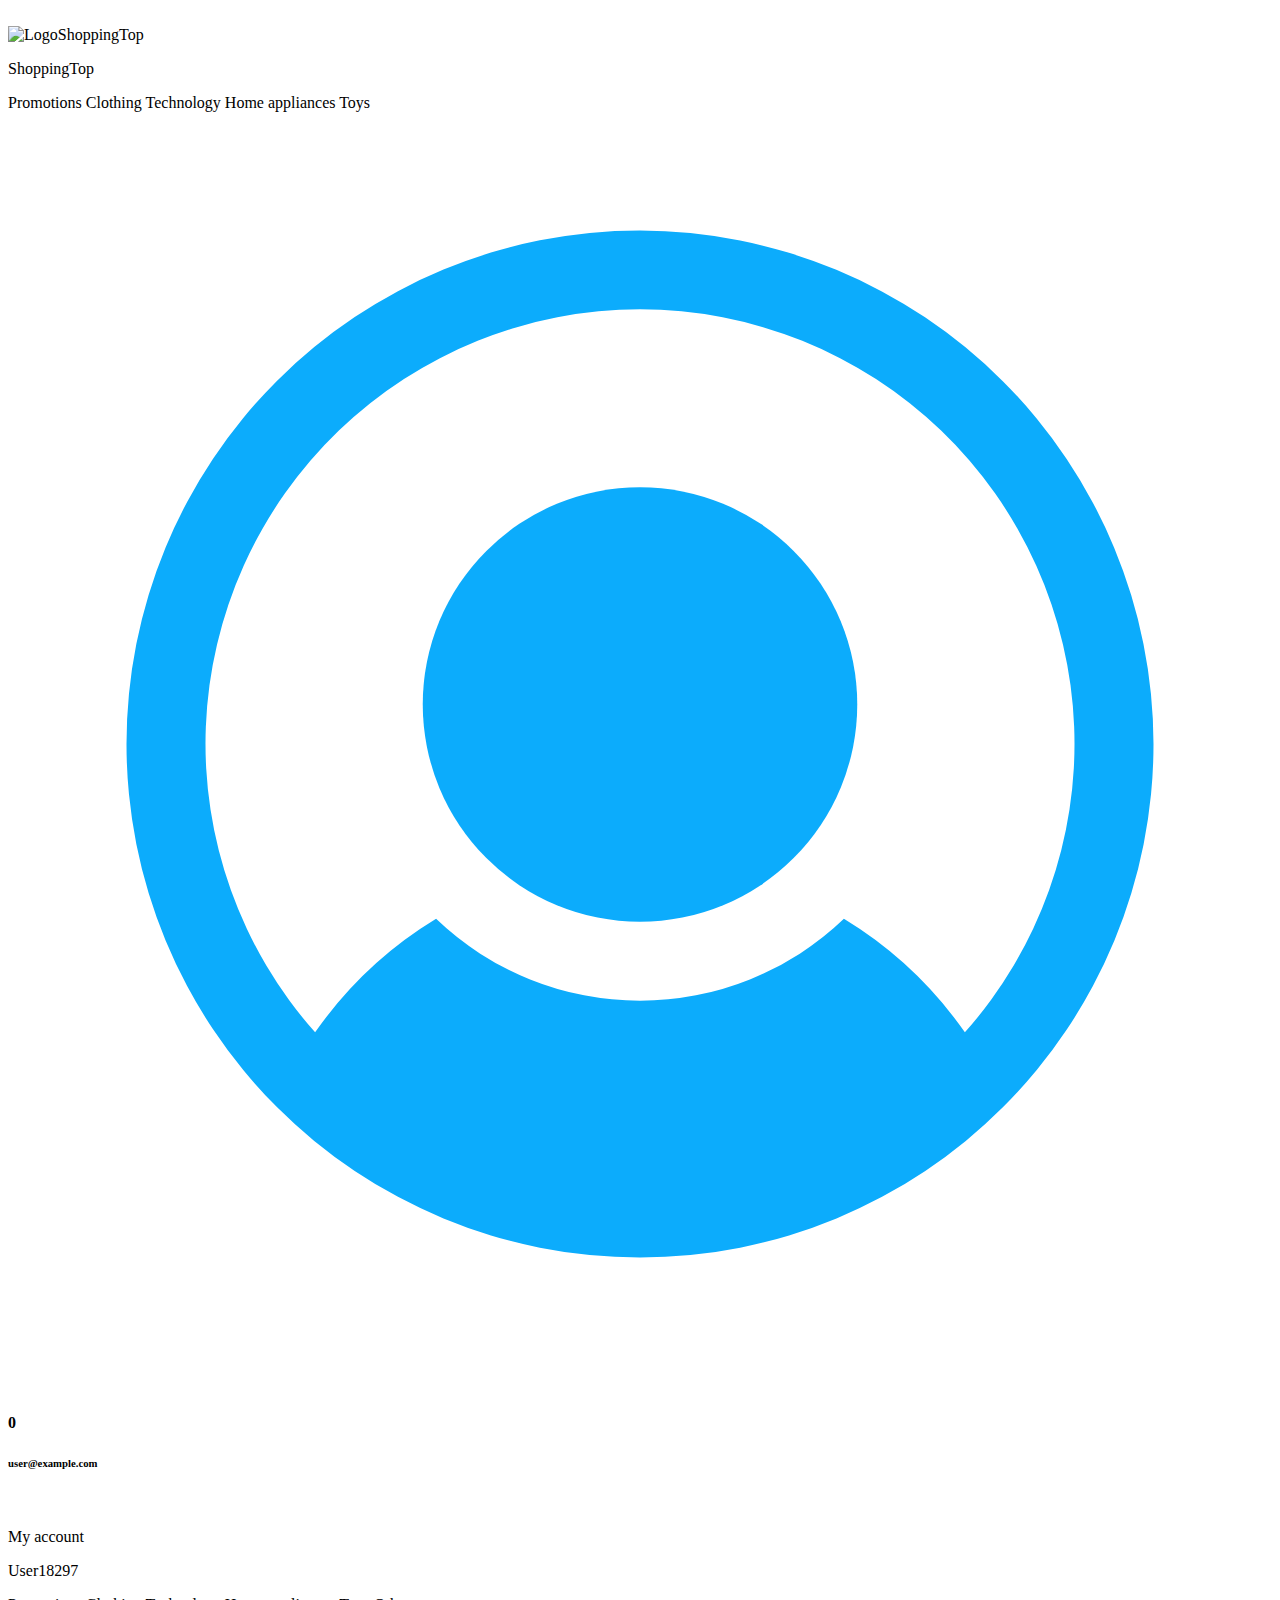
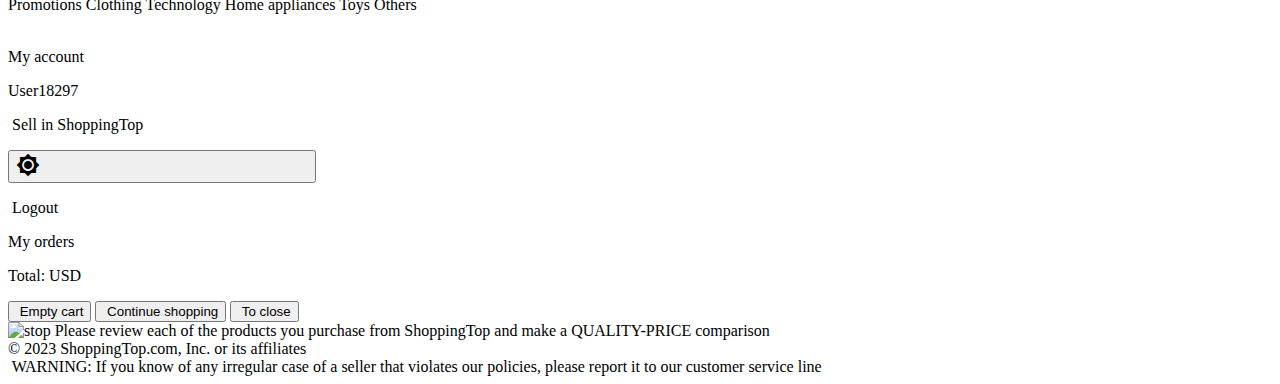
==== html/index.html @ bbd46b1d "Update index.html" ====
<!DOCTYPE html>
<html lang="en">
<head>
    <meta charset="UTF-8">
    <meta http-equiv="X-UA-Compatible" content="IE=edge">
    <meta name="viewport" content="width=device-width, initial-scale=1.0">
    <link rel="stylesheet" href="/css/style.css">
    <link rel="stylesheet" href="/css/movil.css" media="screen and (max-width: 768px)">
    <link rel="stylesheet" href="/css/dark.css">
    <link rel="icon" href="/image/logiSVG.svg">
    <link rel="stylesheet" href="https://fonts.googleapis.com/css?family=Material+Icons+Outlined">

    <!-- logoShoppingTop -->
    <link rel="preconnect" href="https://fonts.googleapis.com">
    <link rel="preconnect" href="https://fonts.gstatic.com" crossorigin>
    <link href="https://fonts.googleapis.com/css?family=Material+Icons" rel="stylesheet">

    <!-- PriceCards -->
    <link rel="preconnect" href="https://fonts.googleapis.com">
    <link rel="preconnect" href="https://fonts.gstatic.com" crossorigin>
    <link href="https://fonts.googleapis.com/css2?family=Montserrat:wght@100&family=Righteous&display=swap" rel="stylesheet">

    <!-- Contador -->
    <link rel="preconnect" href="https://fonts.googleapis.com">
    <link rel="preconnect" href="https://fonts.gstatic.com" crossorigin>
    <link href="https://fonts.googleapis.com/css2?family=Montserrat:wght@100&family=Righteous&display=swap" rel="stylesheet">

    <title>ShoppingTop / Principal</title>
</head>
<body>
    <header>
        <!-- <div class="container-Hamburguesa"> -->
            <img src="/image/menuHamburguesa.svg" alt="" class="menuHambur">
        <!-- </div> -->


        <div class="logoShoppingTop">
            <img src="/image/logiSVG.svg" alt="LogoShoppingTop" class="imgLogo">
            <p class="nameCompany">ShoppingTop</p>

            <nav>
                <span class="promotions">Promotions</span>
                <span class="clothing">Clothing</span>
                <span class="technology">Technology</span>
                <span class="homeAppliances">Home appliances</span>
                <span class="toys">Toys</span>
            </nav>
        </div>

        <section class="navIcon">

            <img src="/image/iconUs.svg" alt="" class="userAvatar">

            <img src="/image/CartSVG.svg" alt="" class="shoppingIcon">

            <strong><p class="contadorProducts">0</p></strong>

            <h6 class="mail">user@example.com</h6>
        </section>

    </header>

    <aside class="filtroInfo ">

    </aside>

        <aside class="aside-Hambur">

            <section class="conatinerAccHambur">
                <div class="Hambur-Acc">

                    <img src="/image/user22222.svg" alt="" class="myAccountIconHambur">

                    <article class="hamburAccounArticle">
                    <p class="accountTitlHambur">My account</p>
                    <p class="userNumberHambur">User18297</p>
                    </article>

                </div>
            </section>

            <section class="navHambur">
                <span class="promotionsHambur">Promotions</span>
                <span class="clothingHambur">Clothing</span>
                <span class="technologyHambur">Technology</span>
                <span class="homeAppliancesHambur">Home appliances</span>                
                <span class="toysHambur">Toys</span>
                <span class="othersHambur">Others</span>
            </section>

        </aside>

    <aside class="asaide-account inactiveAcc">
        
        <div class="container-Acc">

            <img src="/image/user22222.svg" alt="" class="myAccountIcon">

            <article class="myAccounArticle">
            <p class="accountTitl">My account</p>
            <p class="userNumber">User18297</p>
            </article>

        </div>

        <div class="container-sell">
            <p class="sell"><img src="/image/Vender.svg" alt=""> Sell in ShoppingTop</p>
        </div>

        <div class="dark-mode">
            <button class="switch">
                <span class="material-icons">brightness_7</span>
                <span class="material-icons">nights_stay</span>
            </button>
        </div>

        <div class="container-Close">
            <p class="close"><img src="/image/salir.svg" alt=""> Logout</p>
        </div>

    </aside>

    <aside class="aside-Cart inactive">
        <div class="my-Orders">
            <p>My orders</p>
        </div>

        <div class="products-in-cart">

        </div>

            <p class="totalPrice">Total: <span class="resultEnd"></span><span class="usd"></span>USD</p>
        
        <div class="totalProducts">
            <button type="button" class="empty-Cart"><img src="/image/vaciarCarro.svg" alt=""> Empty cart</button>
            <button type="button" class="continue-Shopping"><img src="/image/continuarCompra.svg" alt=""> Continue shopping</button>
            <button type="button" class="to-Close"><img src="/image/equis.svg" alt=""> To close</button>
        </div>
    </aside>

    <main>

        <section class="container-Products">
            
            
        </section>
    
    </main>

    <footer>

        <section class="stop">
            <img src="/image/Stop.png" alt="stop">
            <span>Please review each of the products you purchase from ShoppingTop and make a QUALITY-PRICE comparison</span>
        </section>

        <section class="affiliates">
            <span>© 2023 ShoppingTop.com, Inc. or its affiliates</span>
        </section>

        <section class="care">
            <img src="/image/ATENCION.png" alt="">
            <span>WARNING: If you know of any irregular case of a seller that violates our policies, please report it to our customer service line</span>
        </section>

    </footer>
</body>
    <script src="/Js/main.js"></script>
    <script src="//cdn.jsdelivr.net/npm/sweetalert2@11"></script>
</html>
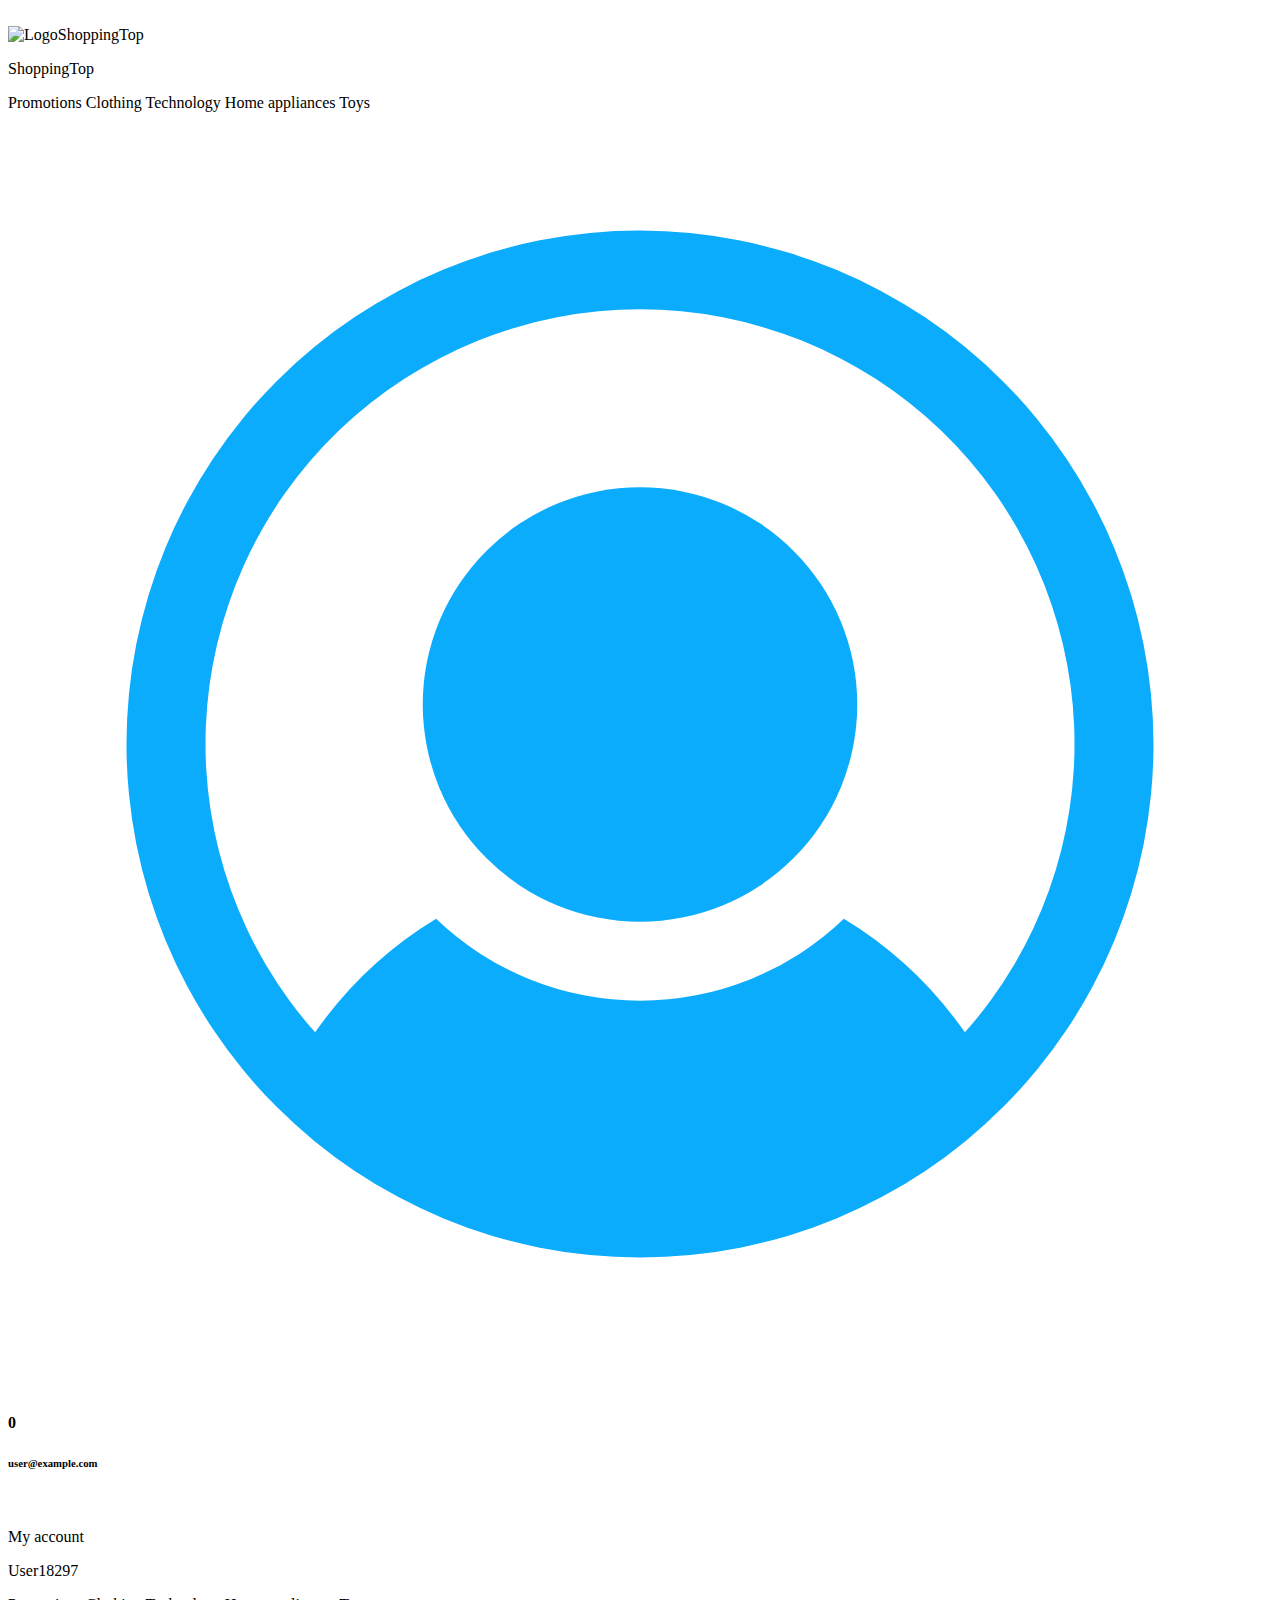
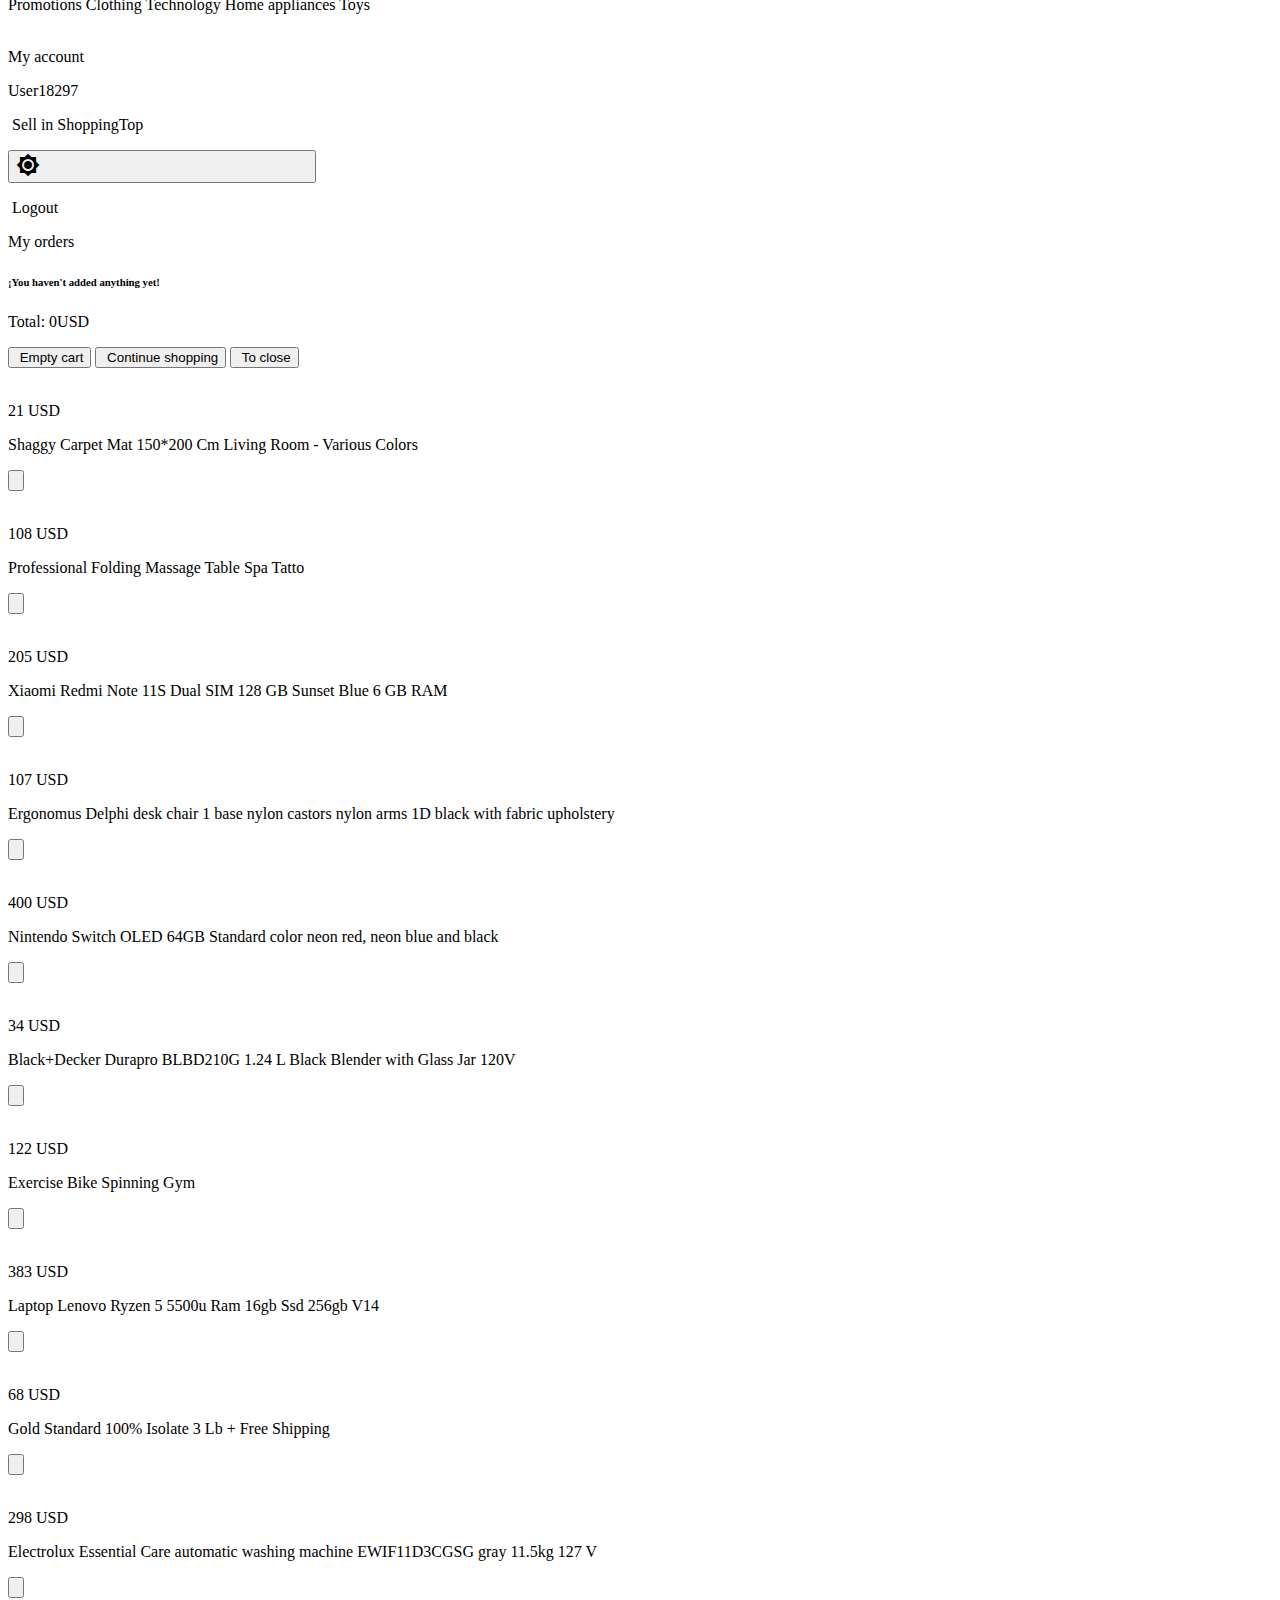
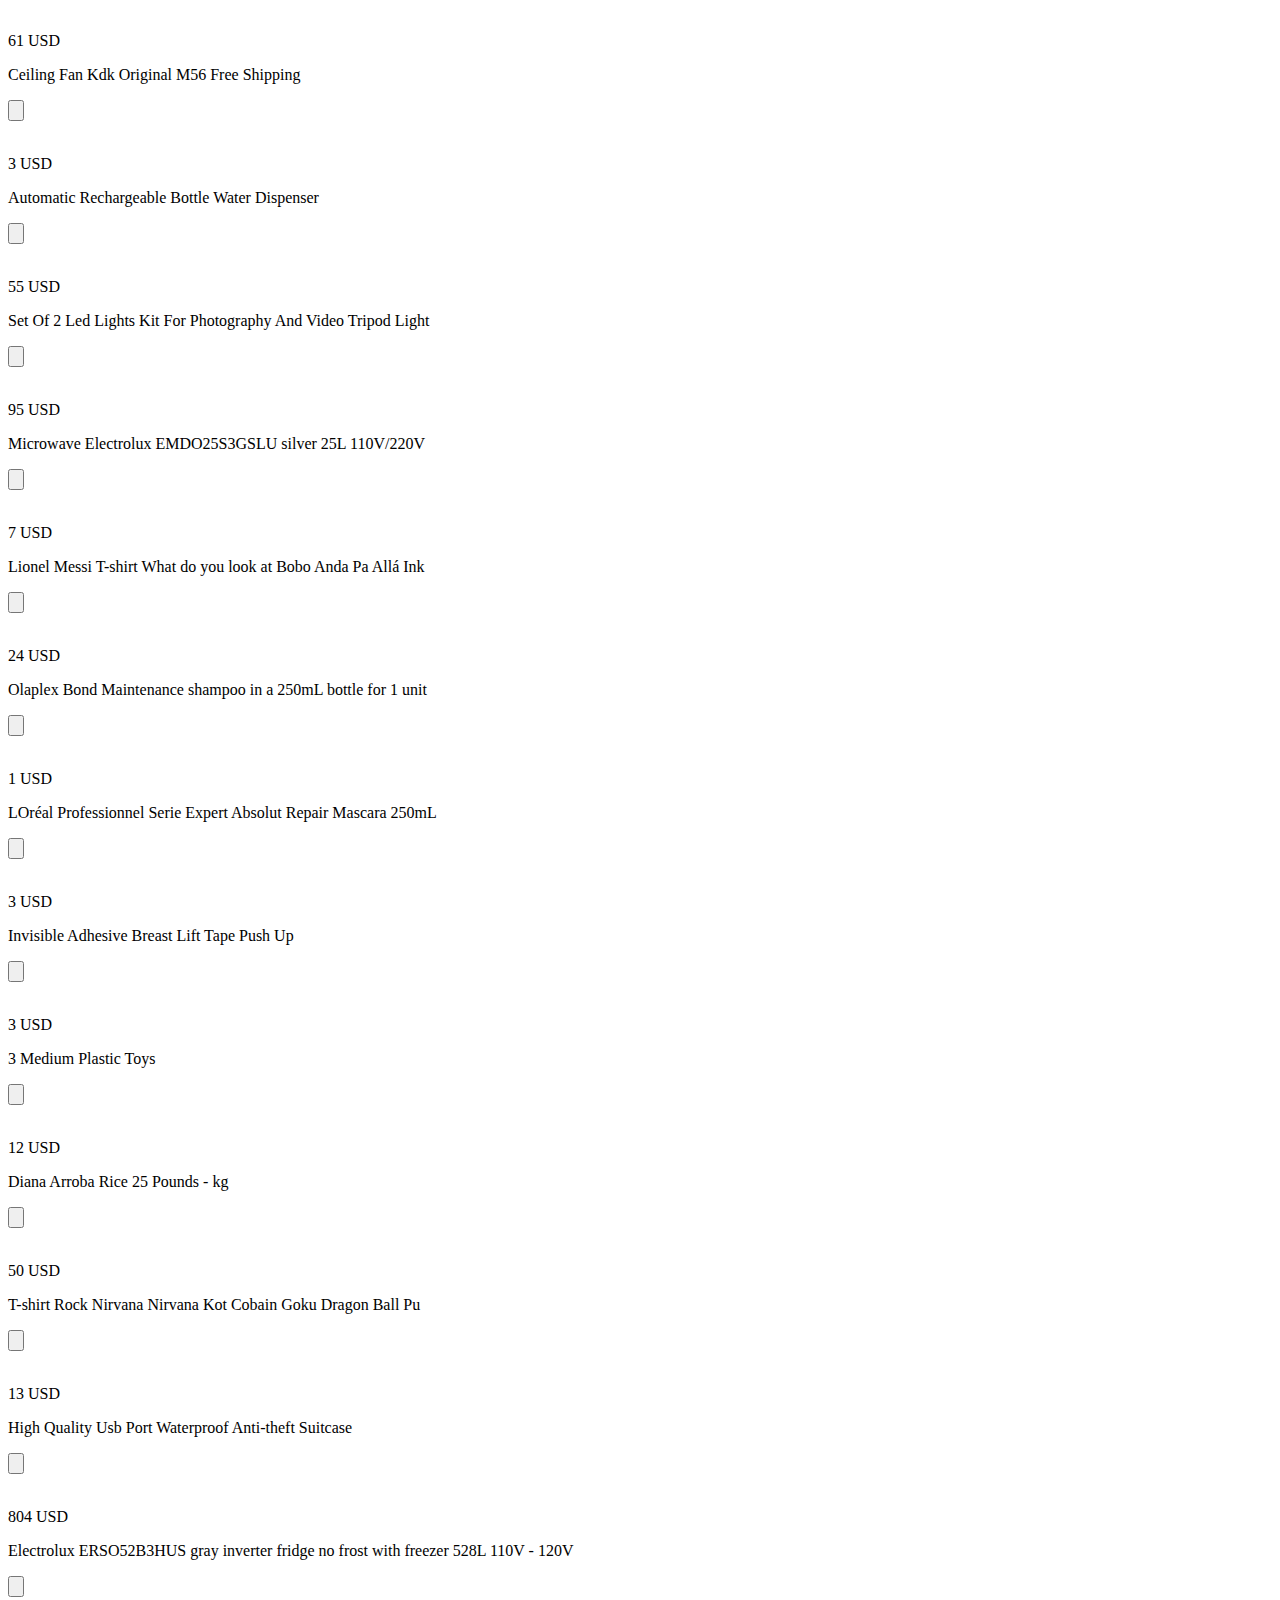
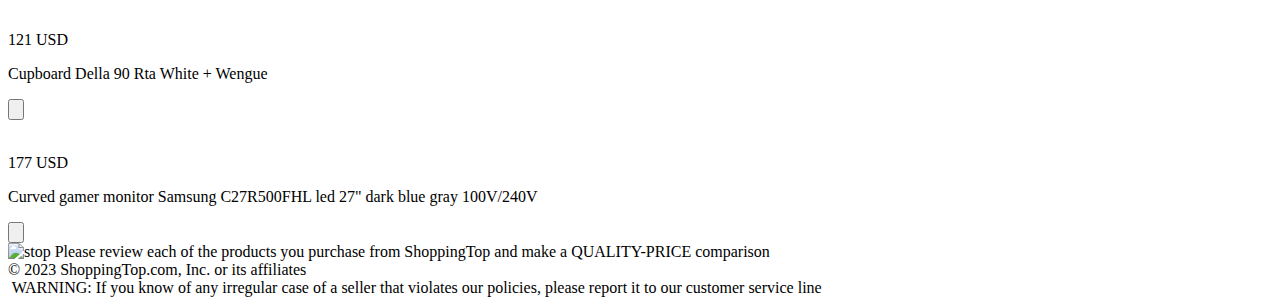
==== commit 3431029b: "Update index.html" ====
--- a/html/index.html
+++ b/html/index.html
@@ -85,7 +85,6 @@
                 <span class="technologyHambur">Technology</span>
                 <span class="homeAppliancesHambur">Home appliances</span>                
                 <span class="toysHambur">Toys</span>
-                <span class="othersHambur">Others</span>
             </section>
 
         </aside>
